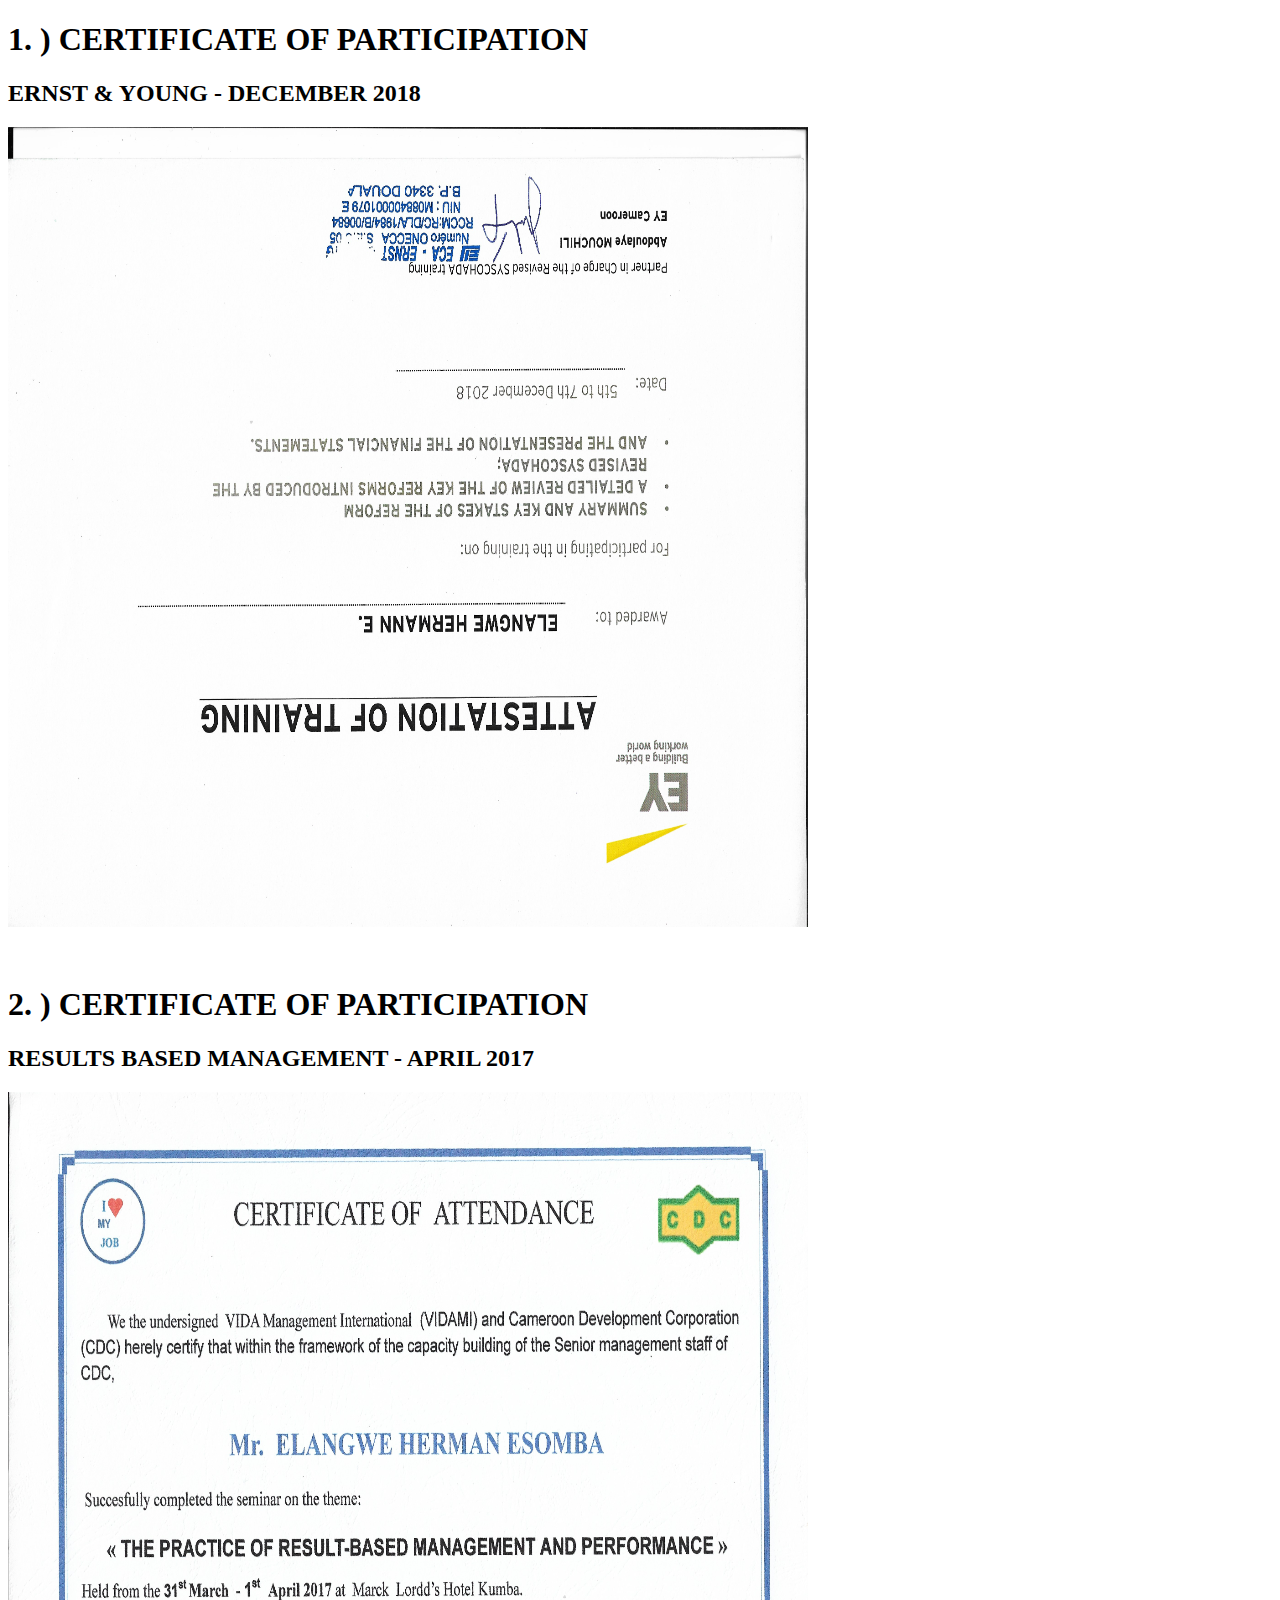
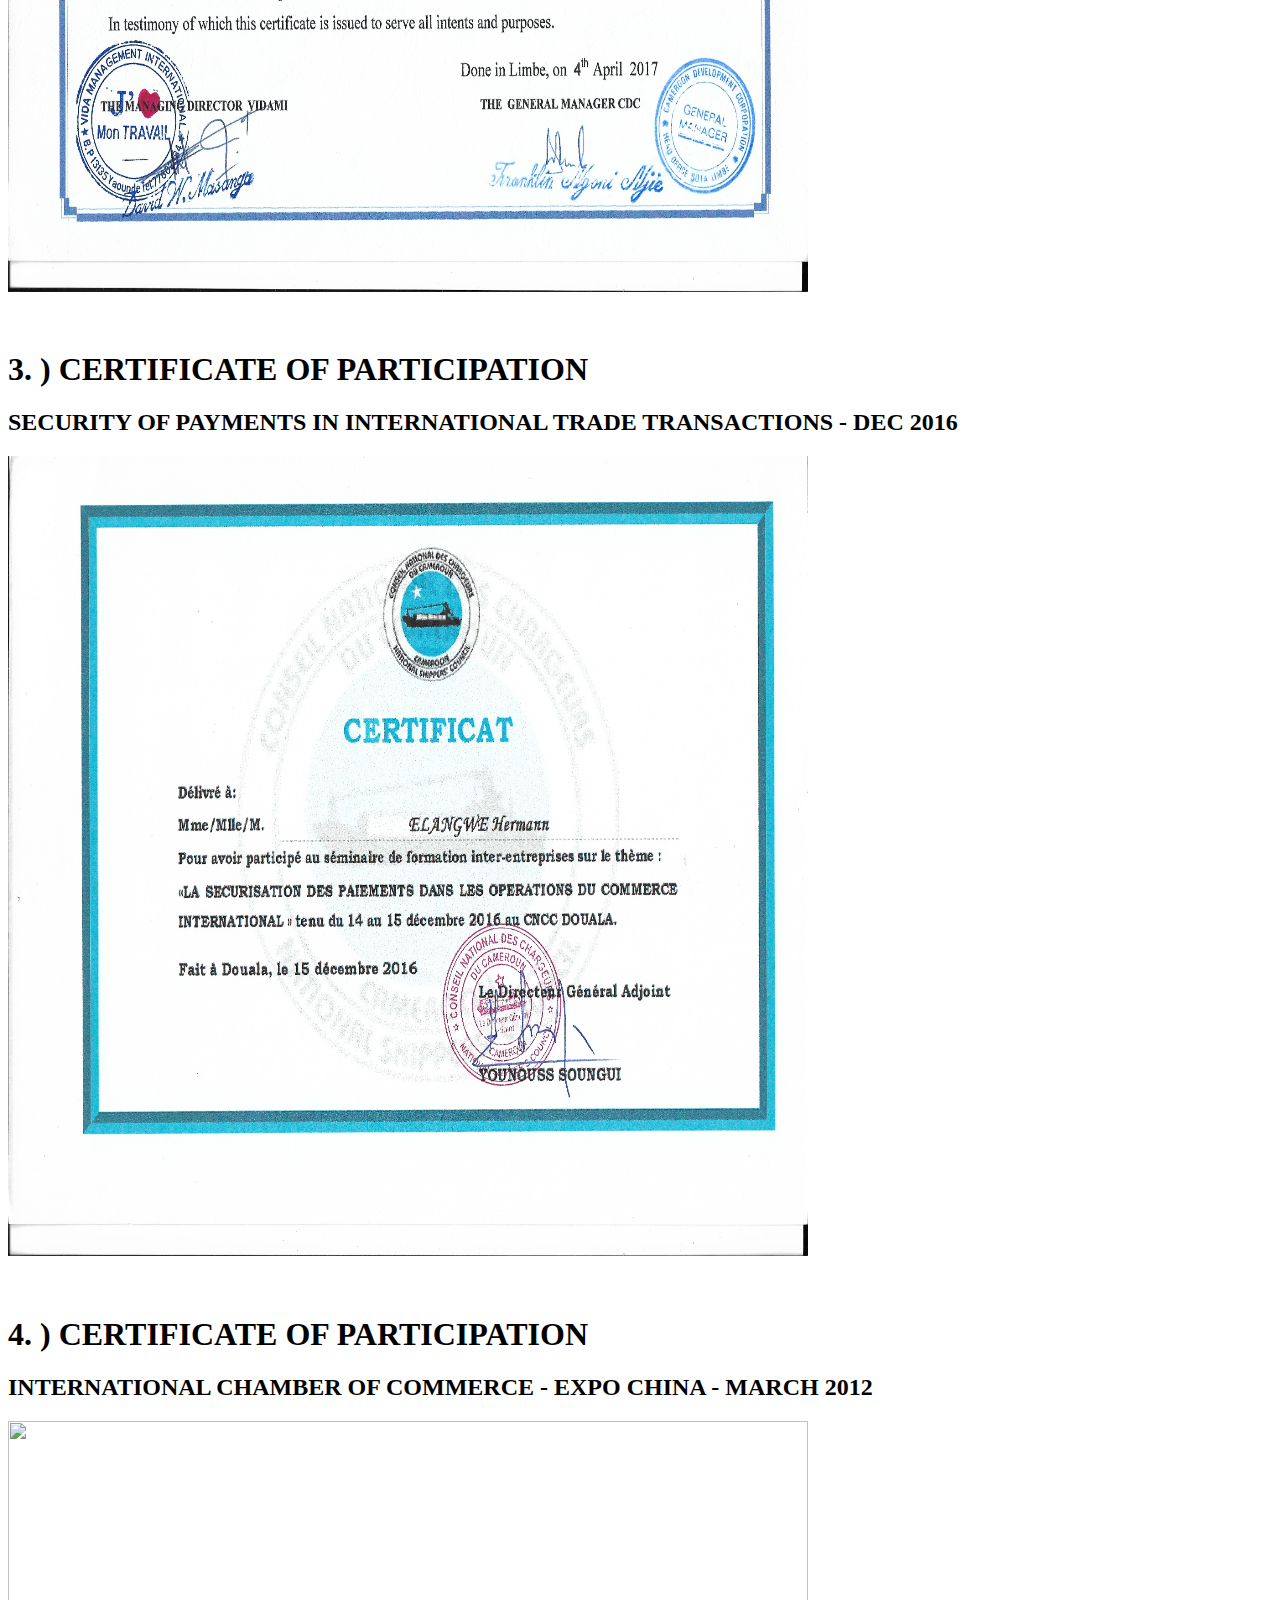
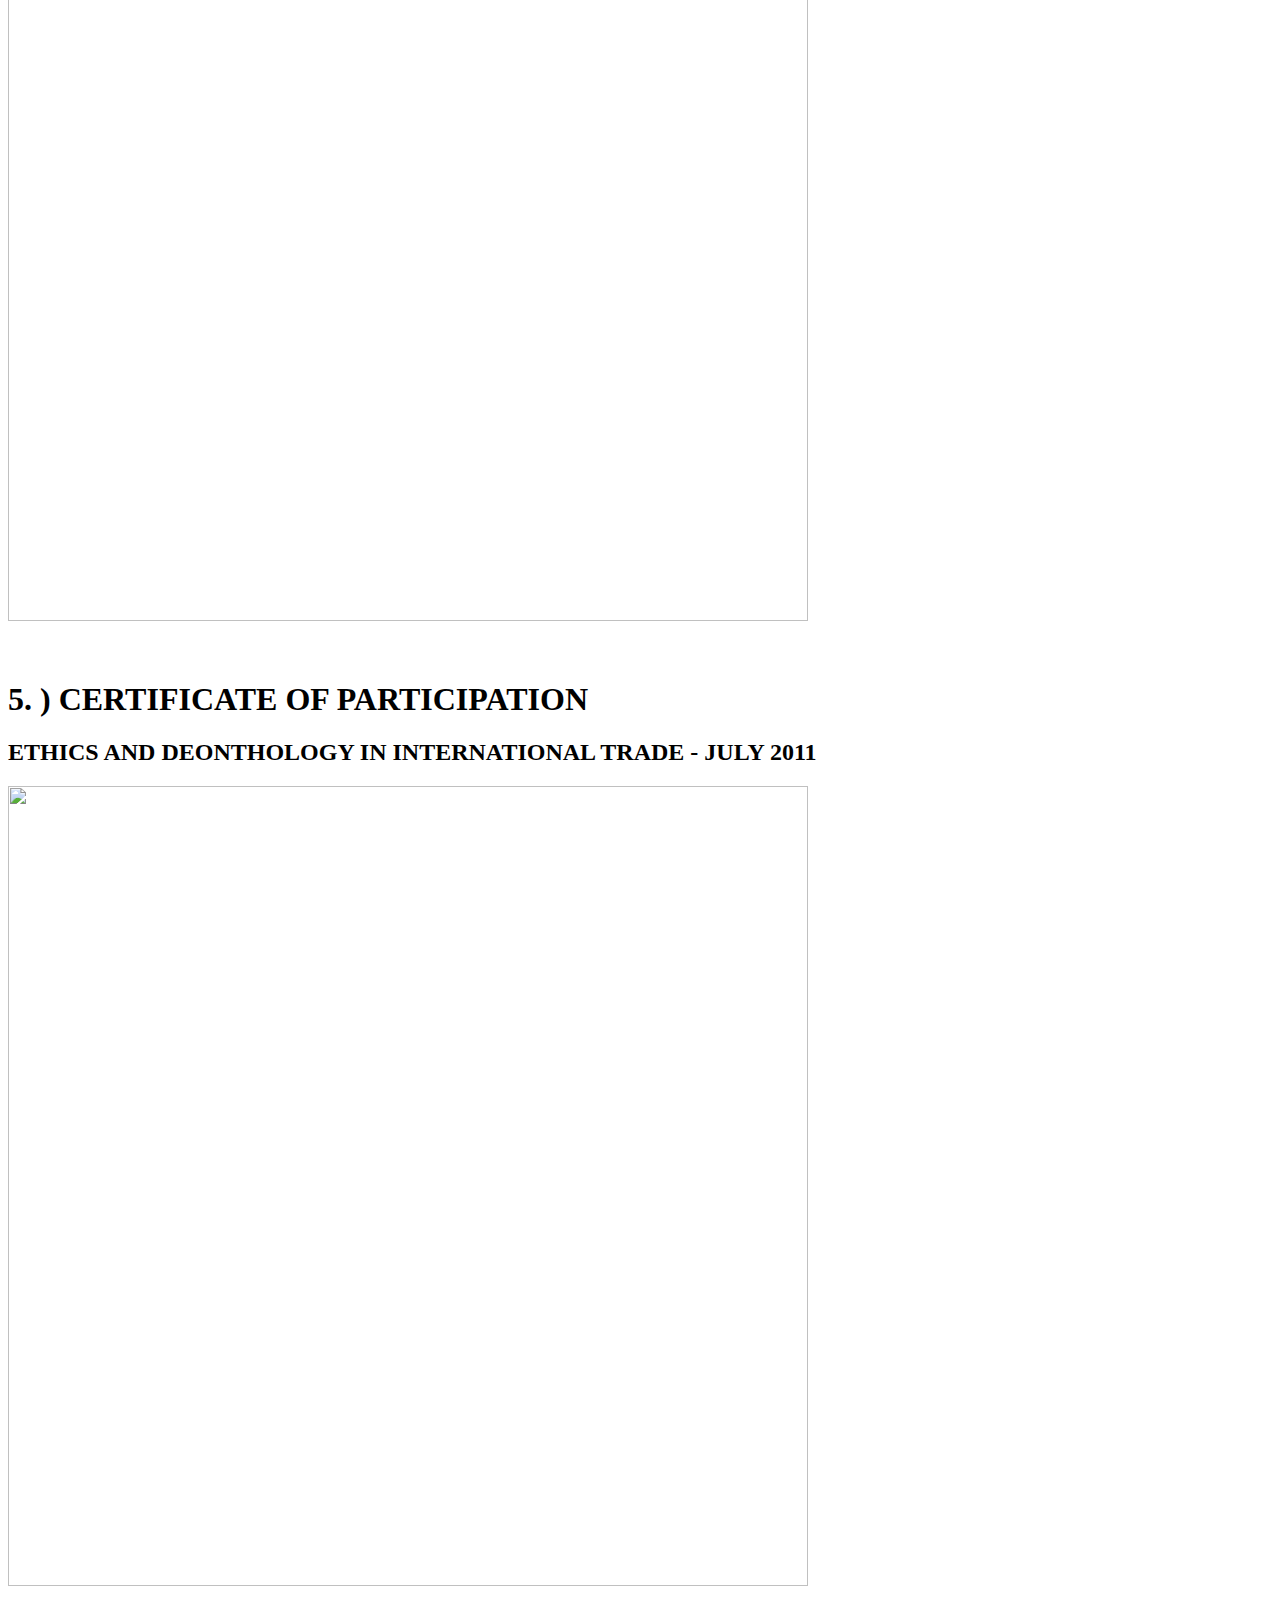
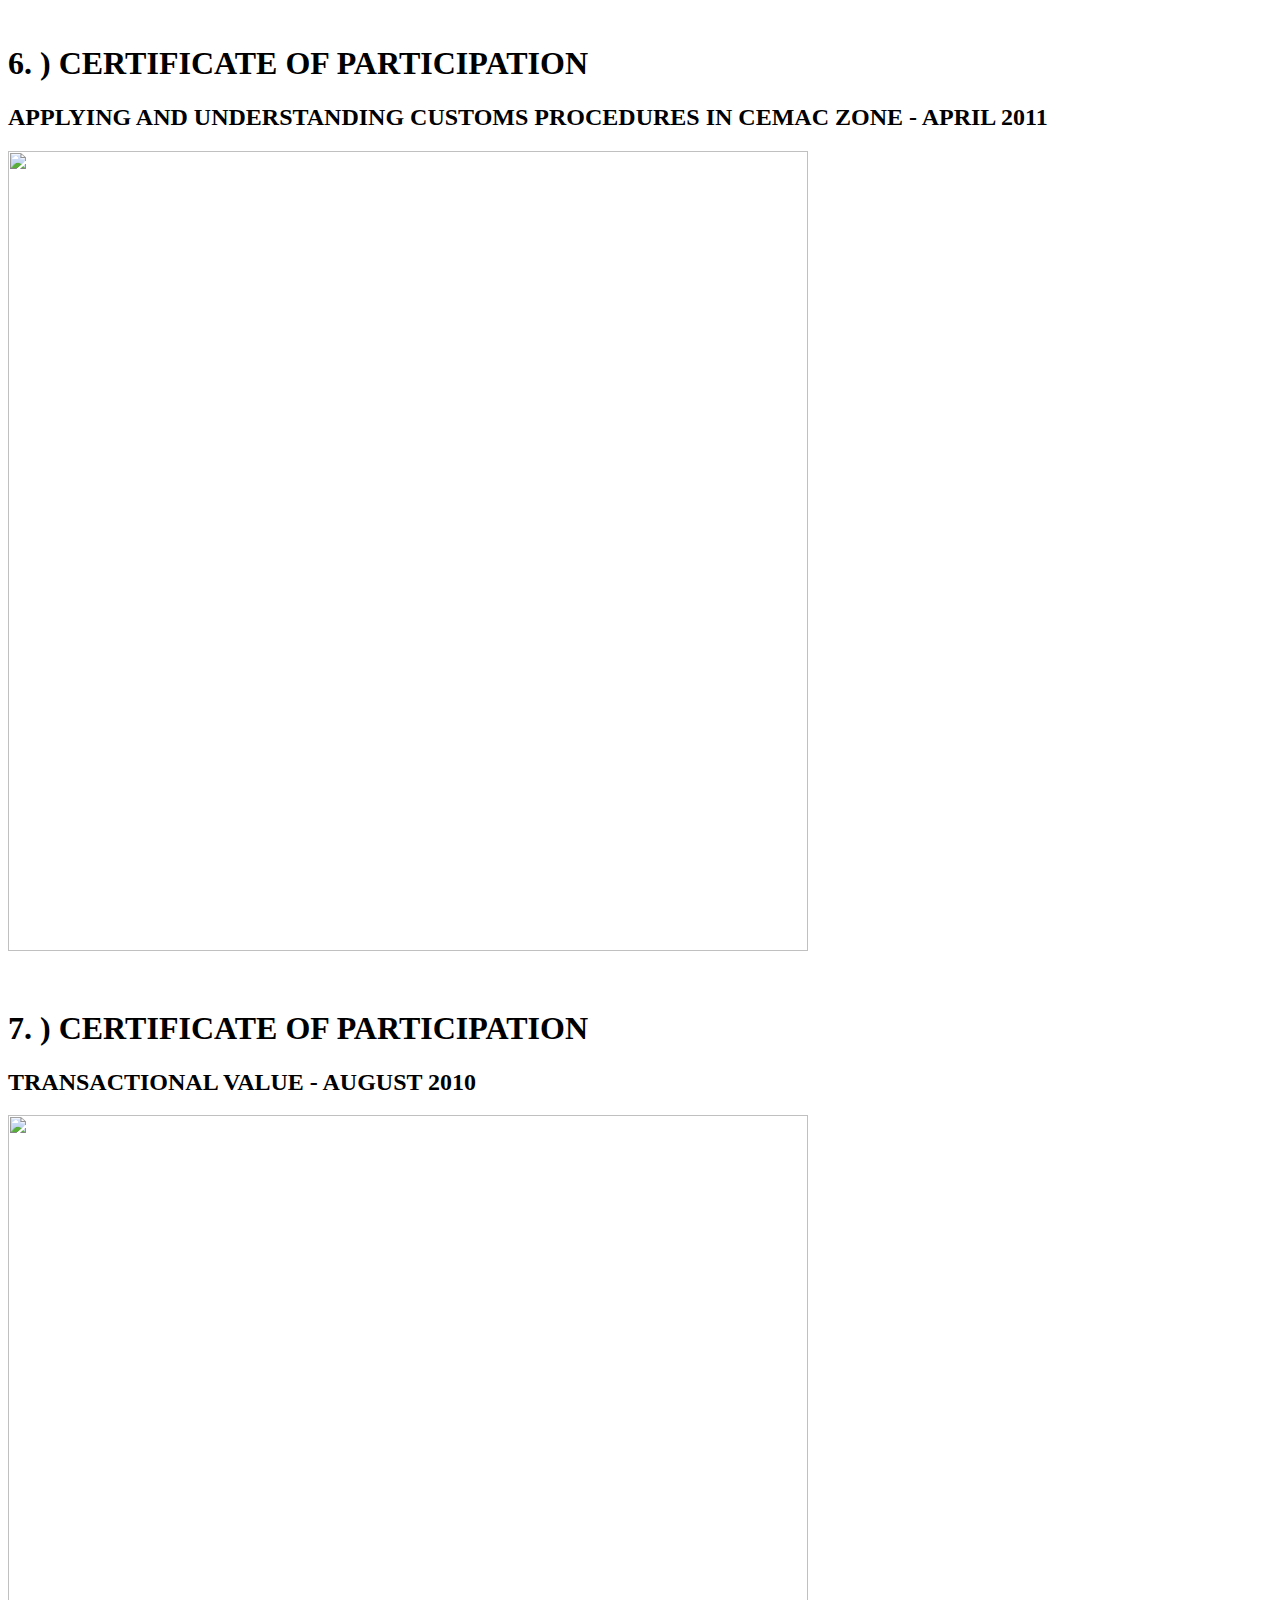
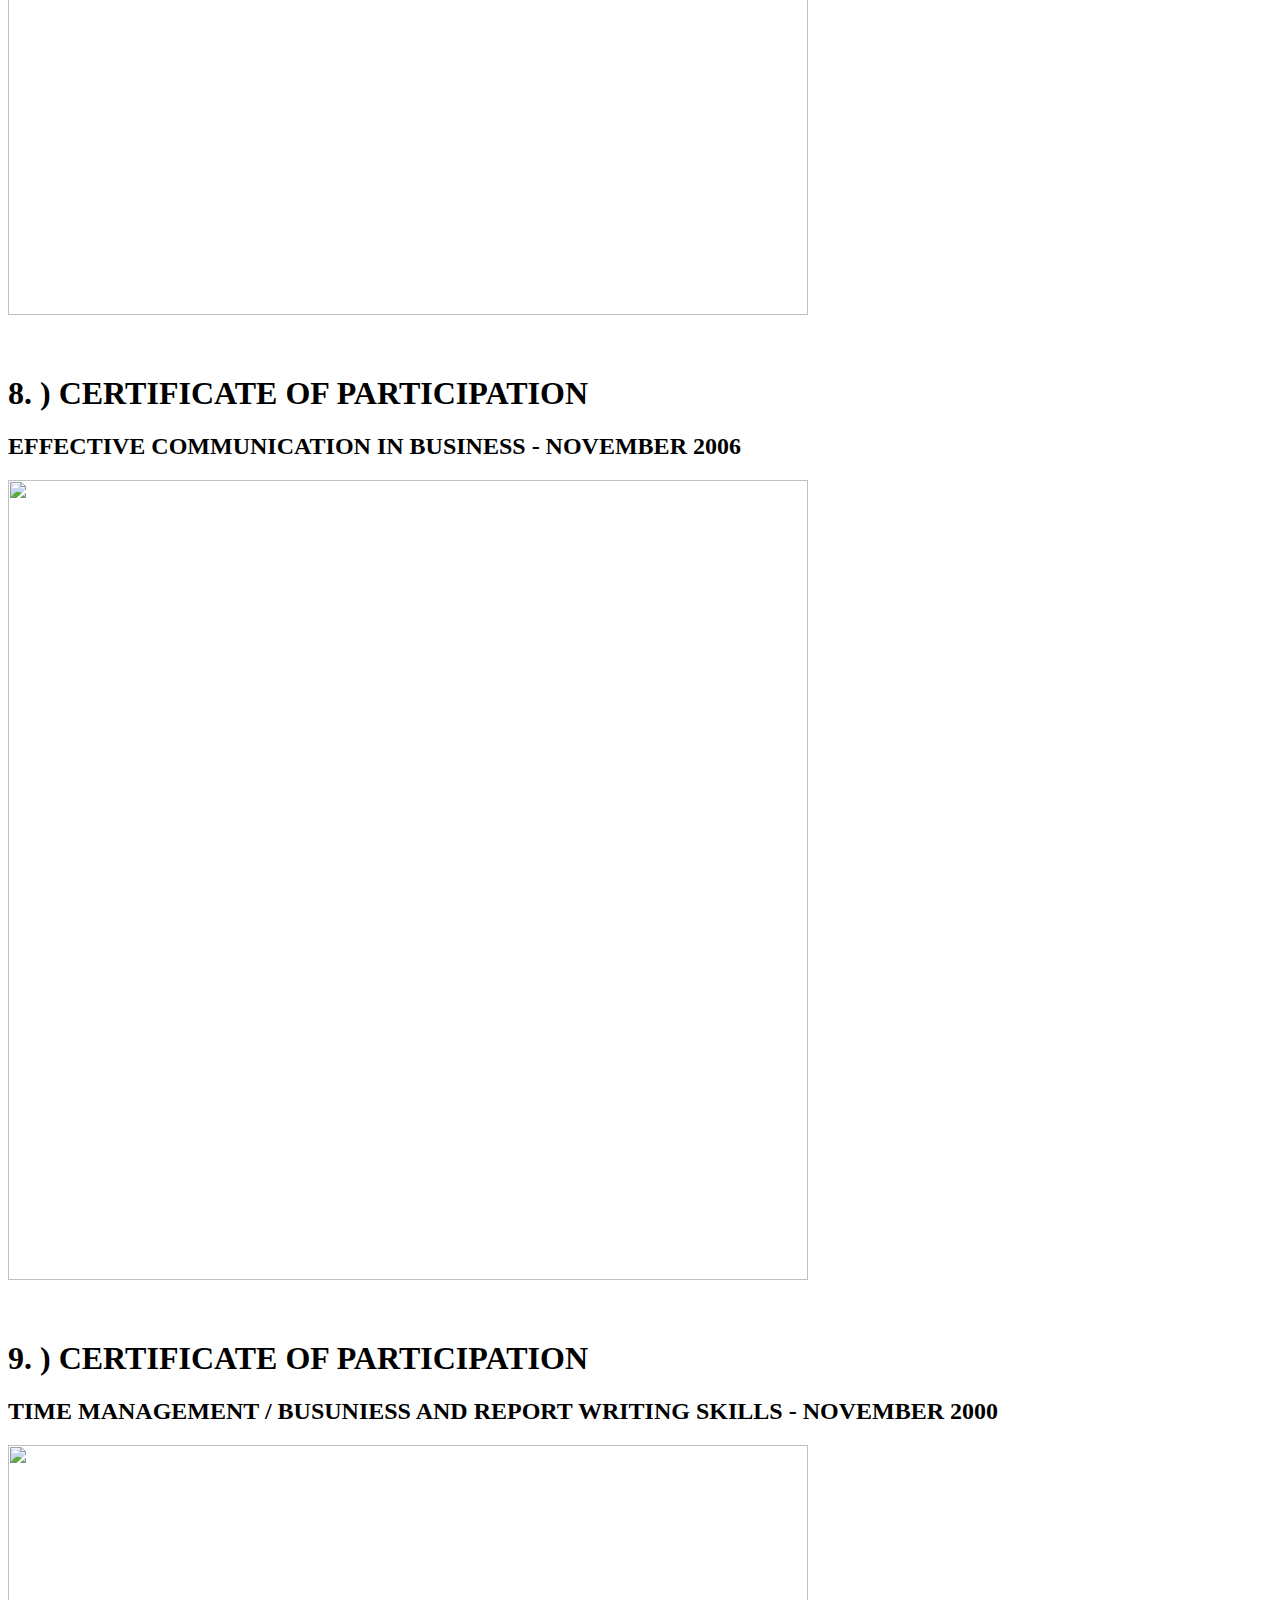
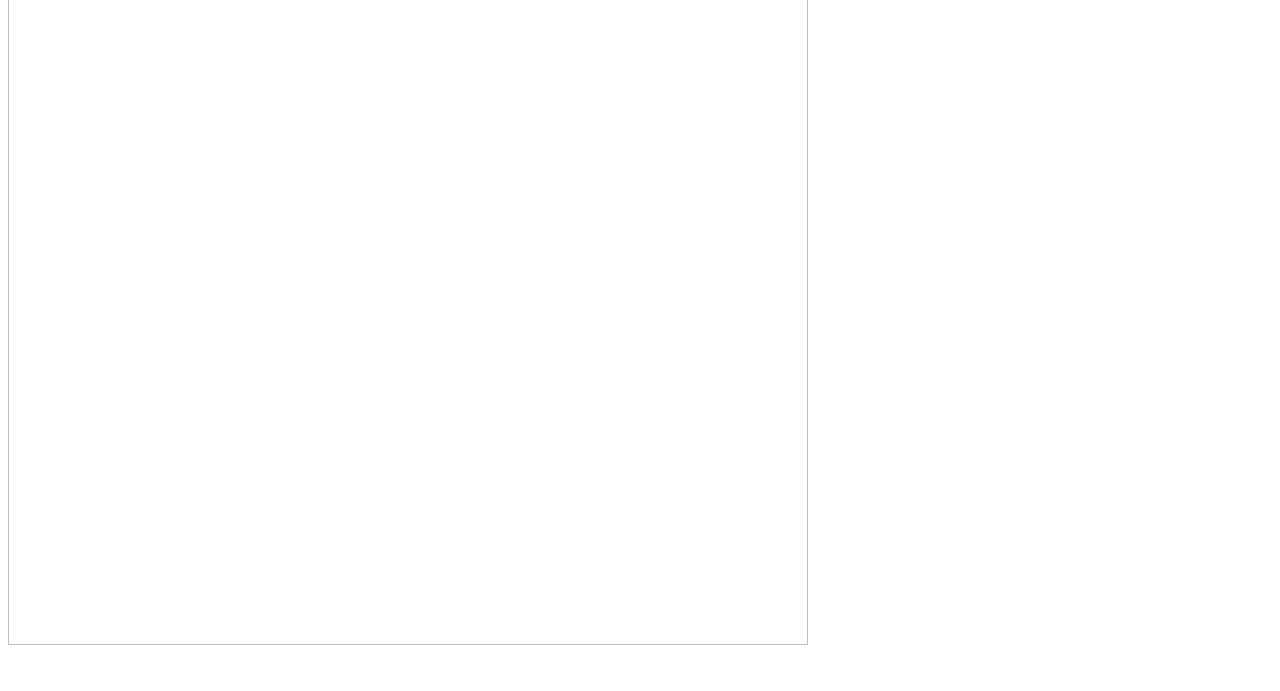
==== seminars.html @ 7f5c5283 "added certificates" ====
<!DOCTYPE html>
<html>
<head>
	<title> CERTIFICATES OF PARTICIPATION IN SEMINARS</title>
</head>
<body>
	<h1>1. ) CERTIFICATE OF PARTICIPATION</h1>
	<H2> ERNST & YOUNG   -   DECEMBER 2018</H2>
	<p><img src="ernstyoungdec2018.jpeg" width="800" height="800"/></p>
<br/>
	<h1>2. ) CERTIFICATE OF PARTICIPATION</h1>
	<H2> RESULTS BASED MANAGEMENT -   APRIL 2017</H2>
	<p><img src="RBMGTCERTF.jpeg" width="800" height="800"/></p>
<br/>
	<h1>3. ) CERTIFICATE OF PARTICIPATION</h1>
	<H2> SECURITY OF PAYMENTS IN INTERNATIONAL TRADE TRANSACTIONS - DEC 2016</H2>
	<p><img src="CNCCDEC2016.jpeg" width="800" height="800"/></p>
<br/>
	<h1>4. ) CERTIFICATE OF PARTICIPATION</h1>
	<H2> INTERNATIONAL CHAMBER OF COMMERCE - EXPO CHINA -   MARCH 2012</H2>
	<p><img src="ICCEXPOCHINAMAR2012.JPEG" width="800" height="800"/></p>
<br/>	
	<h1>5. ) CERTIFICATE OF PARTICIPATION</h1>
	<H2> ETHICS AND DEONTHOLOGY IN INTERNATIONAL TRADE -  JULY 2011</H2>
	<p><img src="CNCCJUL2011.JPEG" width="800" height="800"/></p>
<br/>	
	<h1>6. ) CERTIFICATE OF PARTICIPATION</h1>
	<H2> APPLYING AND UNDERSTANDING CUSTOMS PROCEDURES IN CEMAC ZONE -  APRIL 2011</H2>
	<p><img src="CNCCAPR2011.JPEG" width="800" height="800"/></p>
<br/>	
	<h1>7. ) CERTIFICATE OF PARTICIPATION</h1>
	<H2> TRANSACTIONAL VALUE -  AUGUST 2010</H2>
	<p><img src="CNCCAUG2010.JPEG" width="800" height="800"/></p>
<br/>	
<h1>8. ) CERTIFICATE OF PARTICIPATION</h1>
	<H2> EFFECTIVE COMMUNICATION IN BUSINESS -  NOVEMBER 2006</H2>
	<p><img src="RISXCELUKNOV2006.JPEG" width="800" height="800"/></p>
<br/>	
	<h1>9. ) CERTIFICATE OF PARTICIPATION</h1>
	<H2> TIME MANAGEMENT / BUSUNIESS AND REPORT WRITING SKILLS -  NOVEMBER 2000</H2>
	<p><img src="jmconsultgnov2000.JPEG" width="800" height="800"/></p>
<br/>	
</body>
</html>
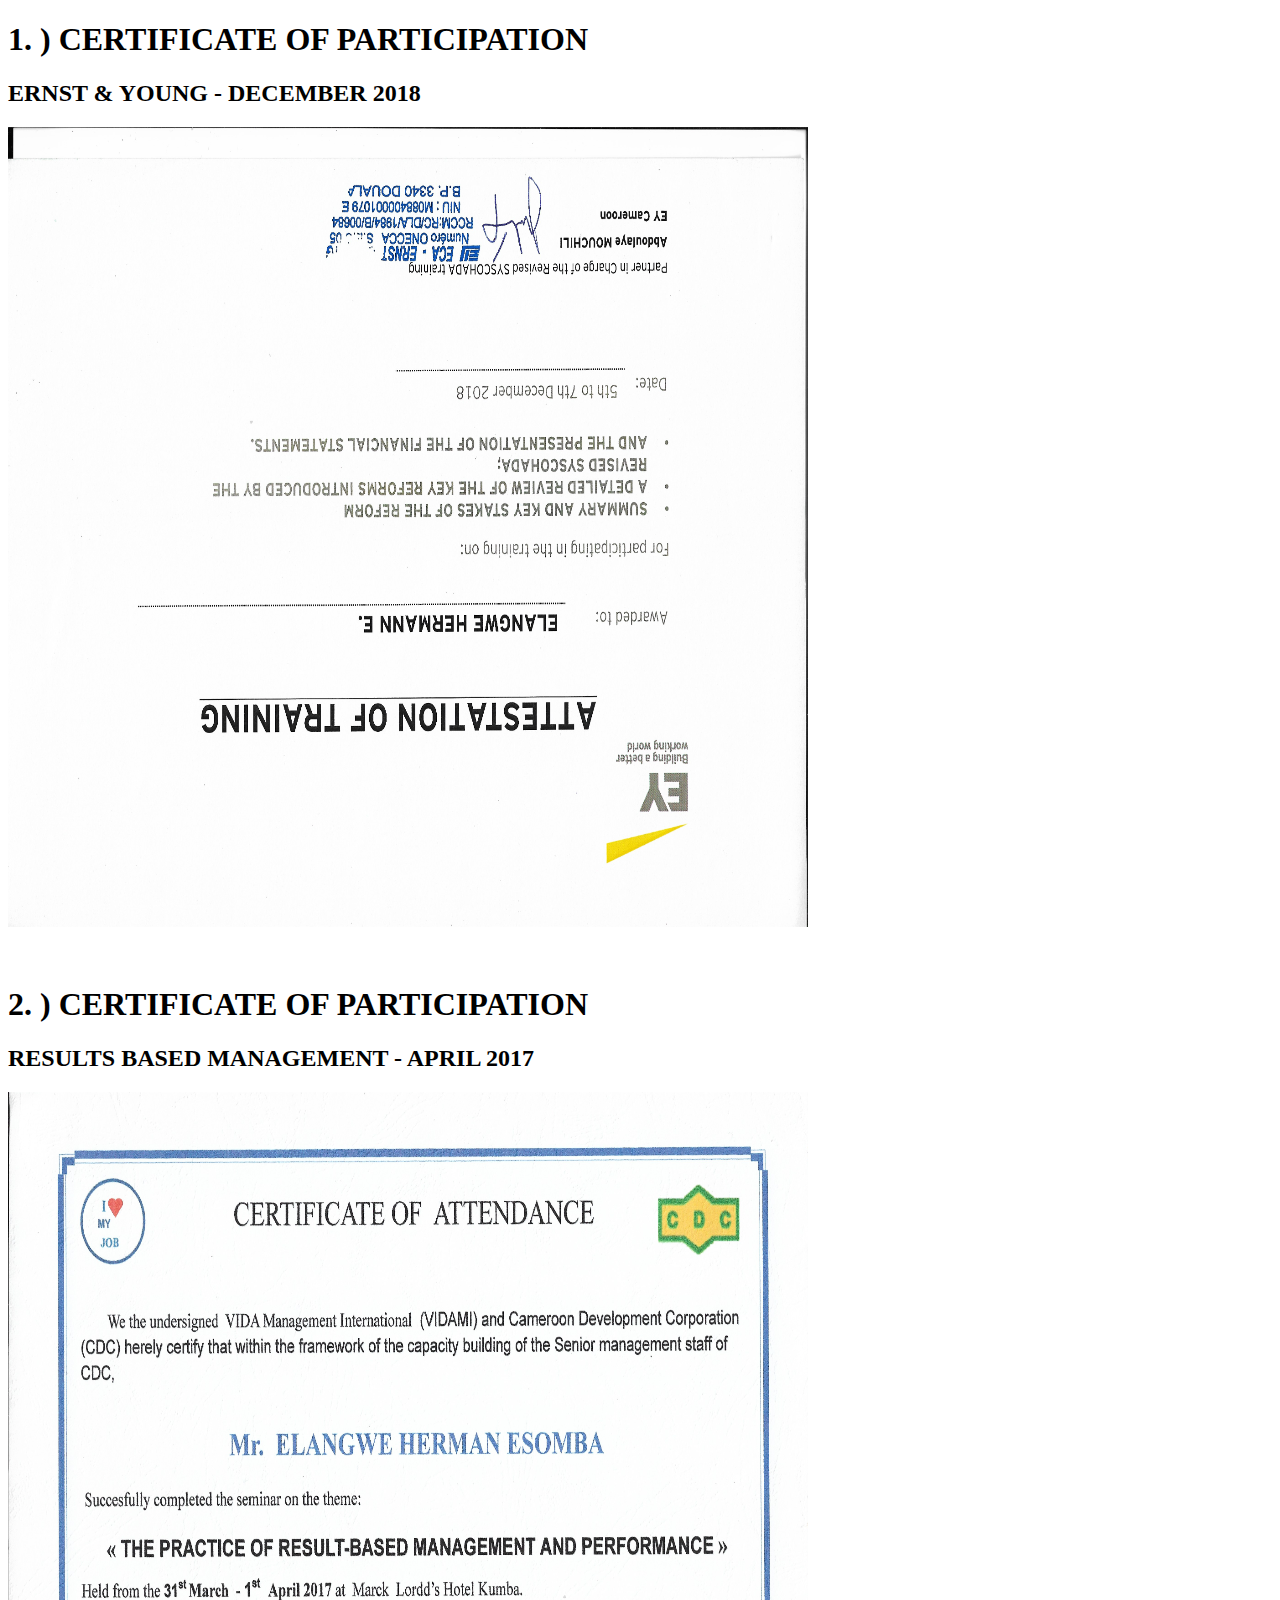
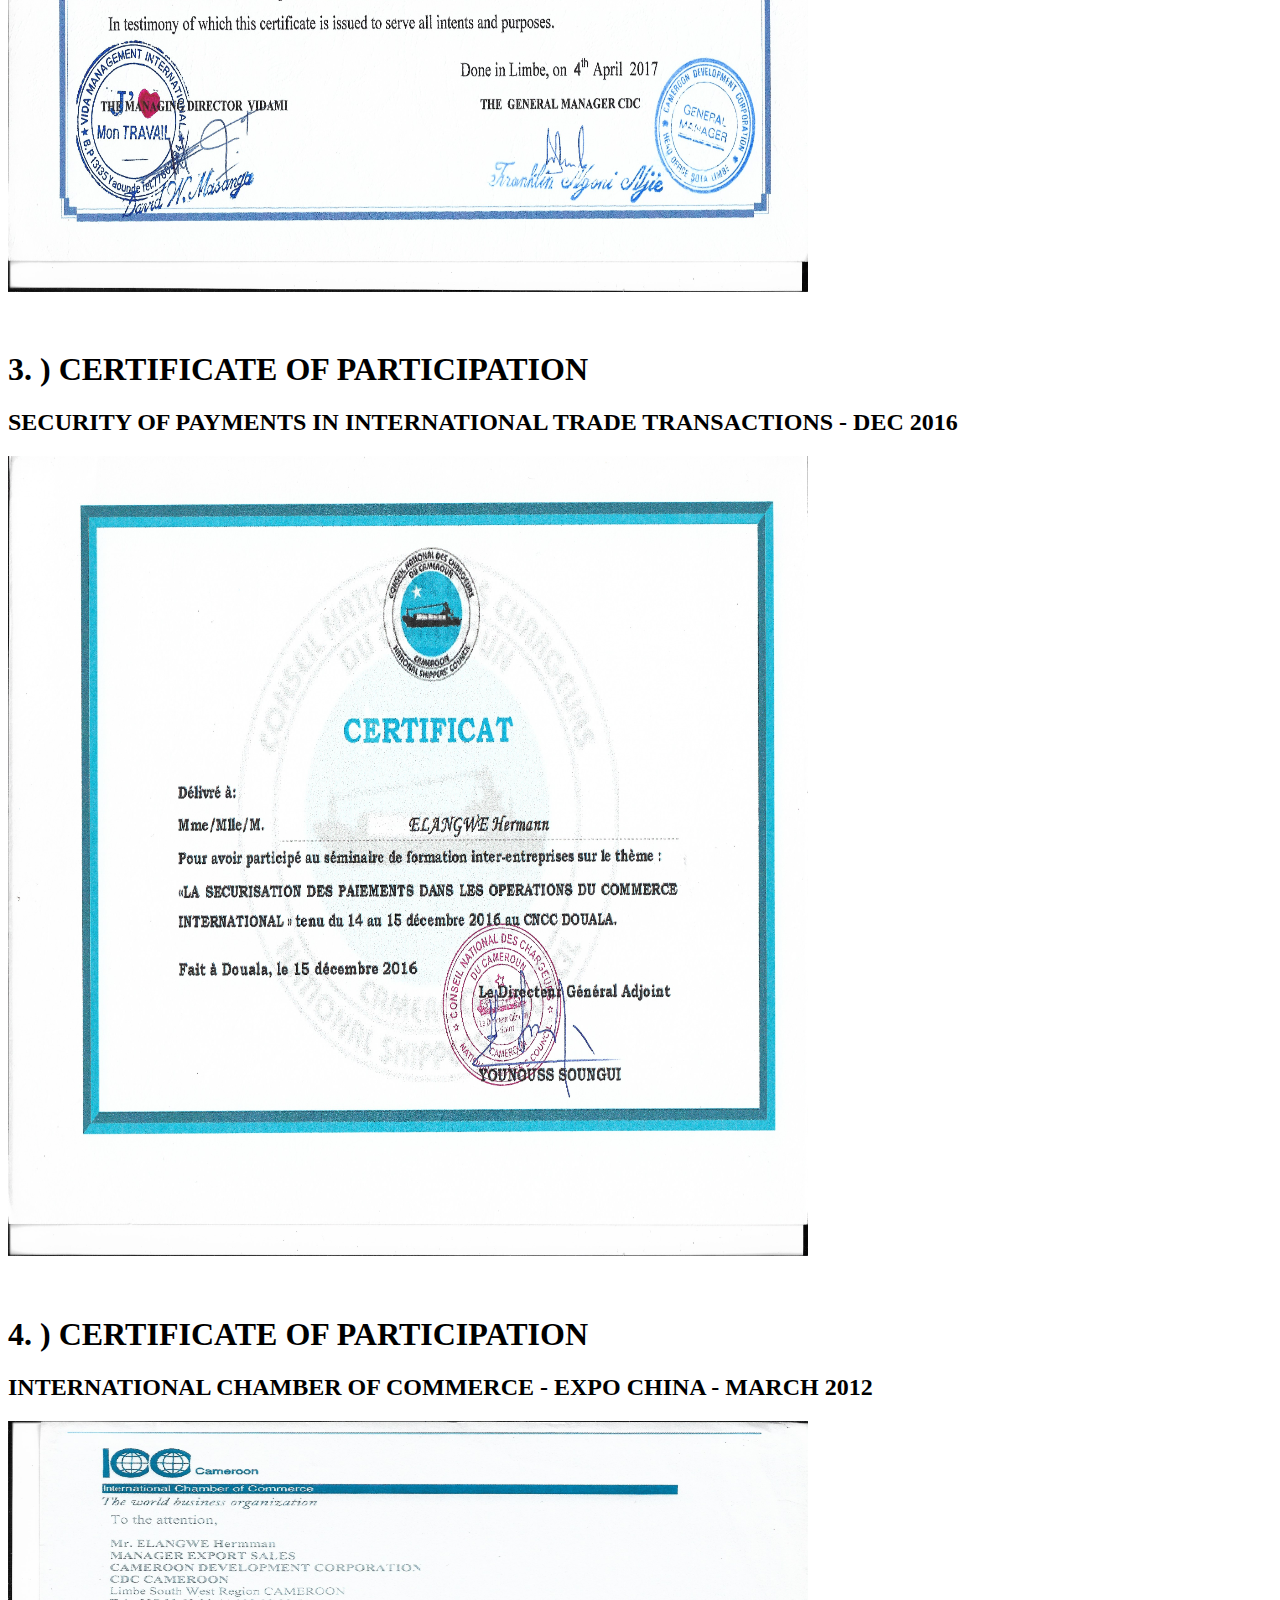
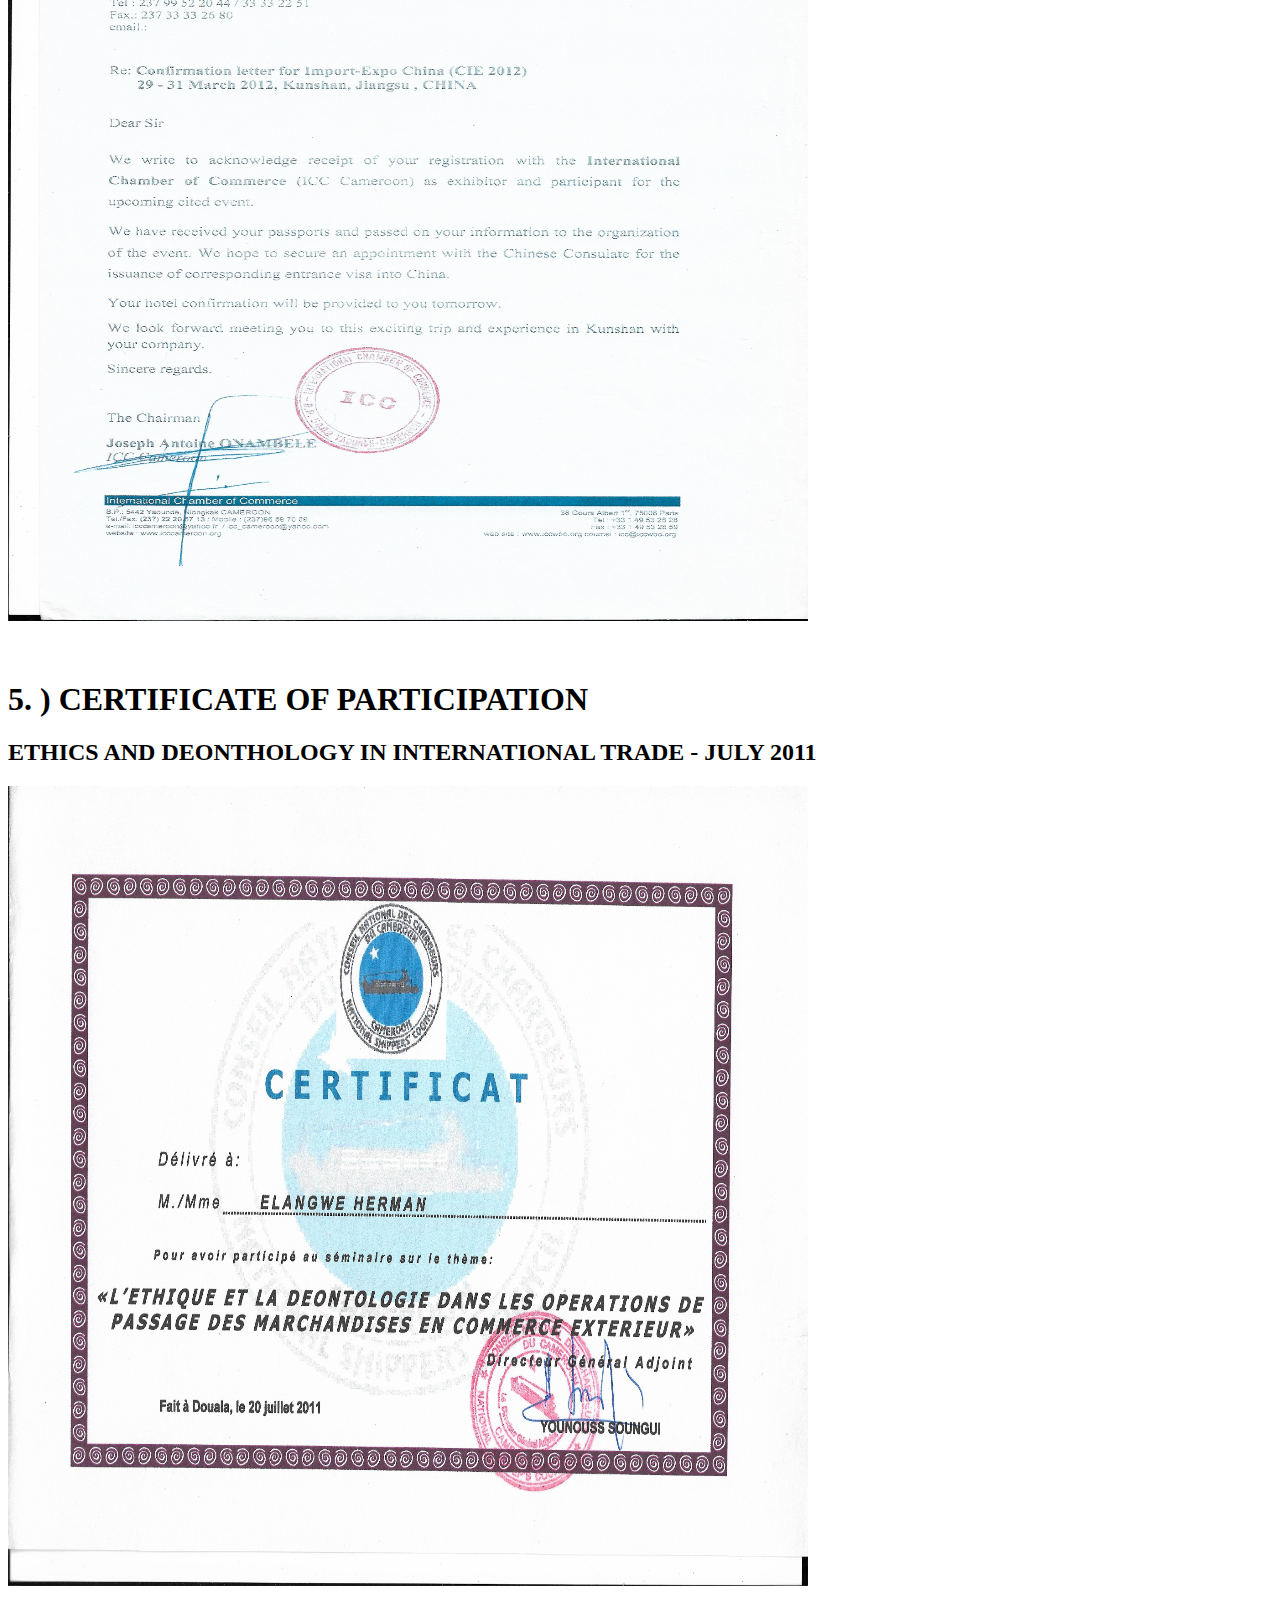
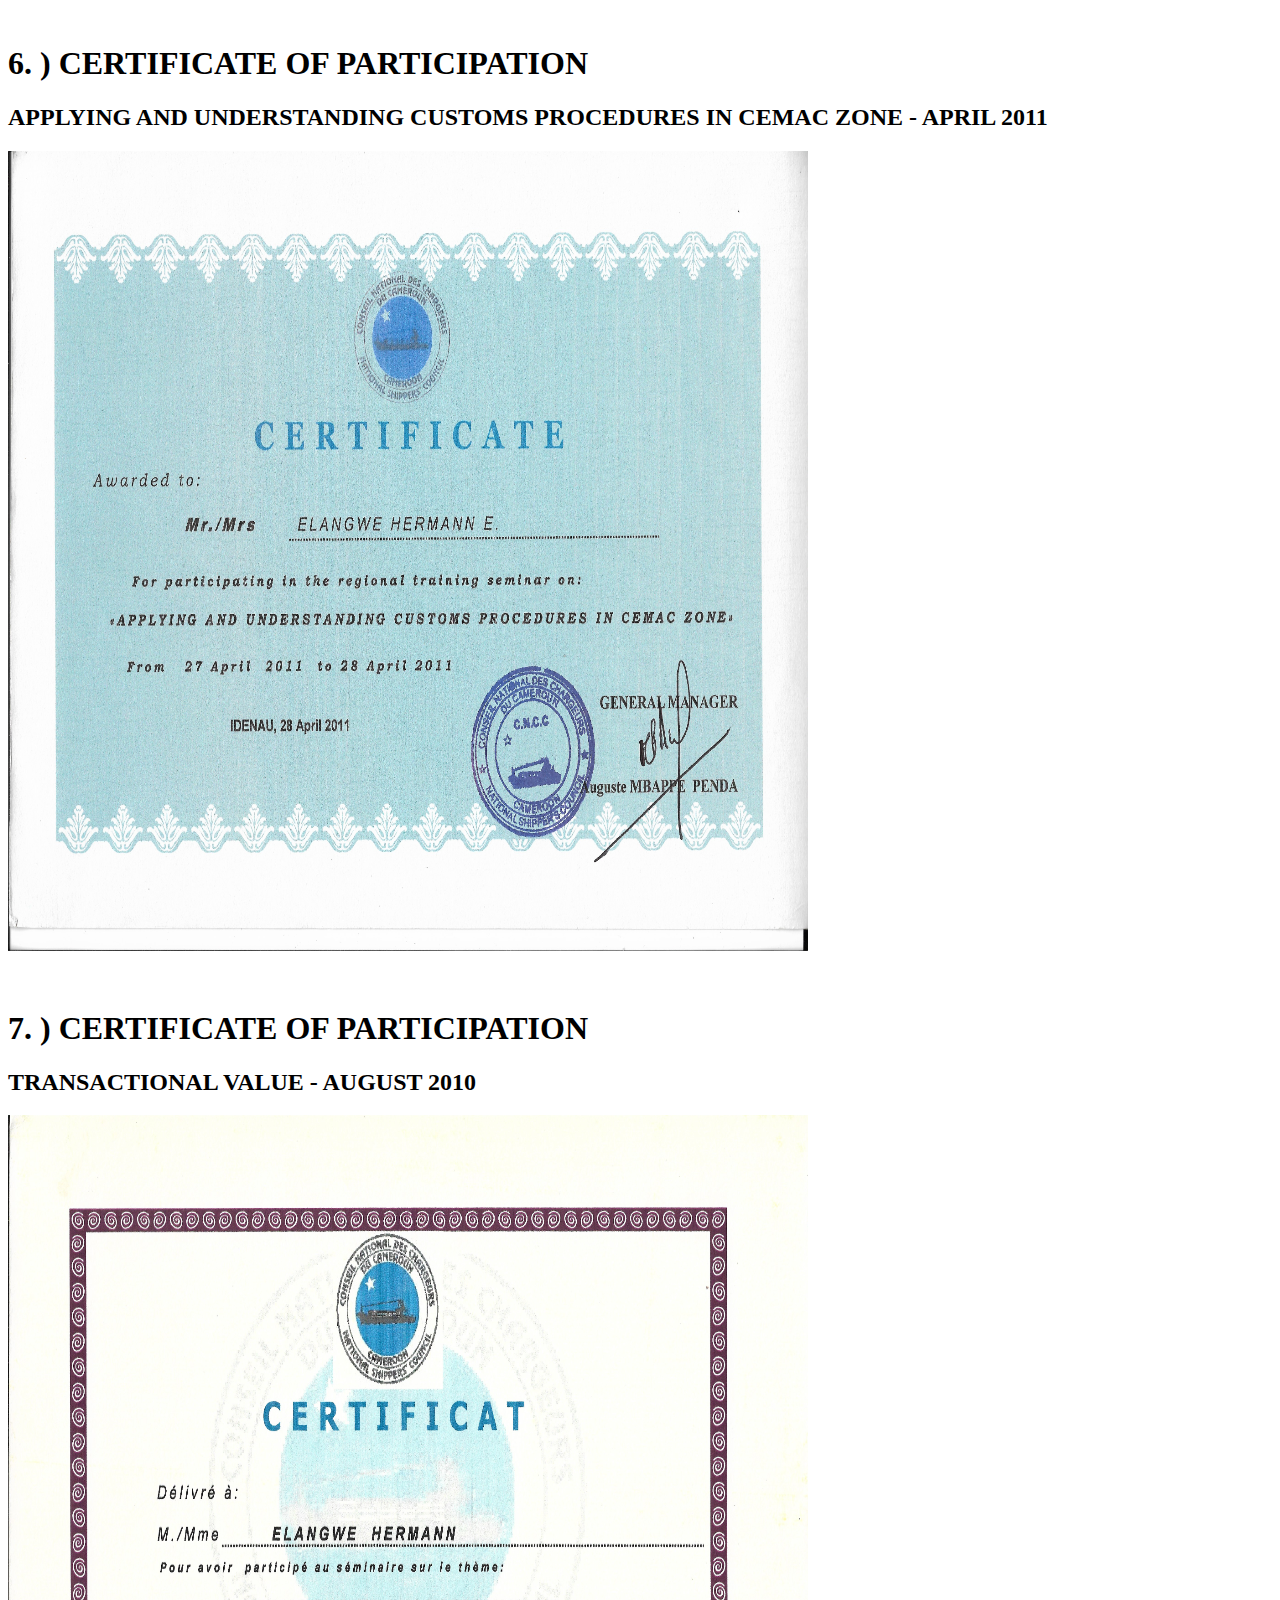
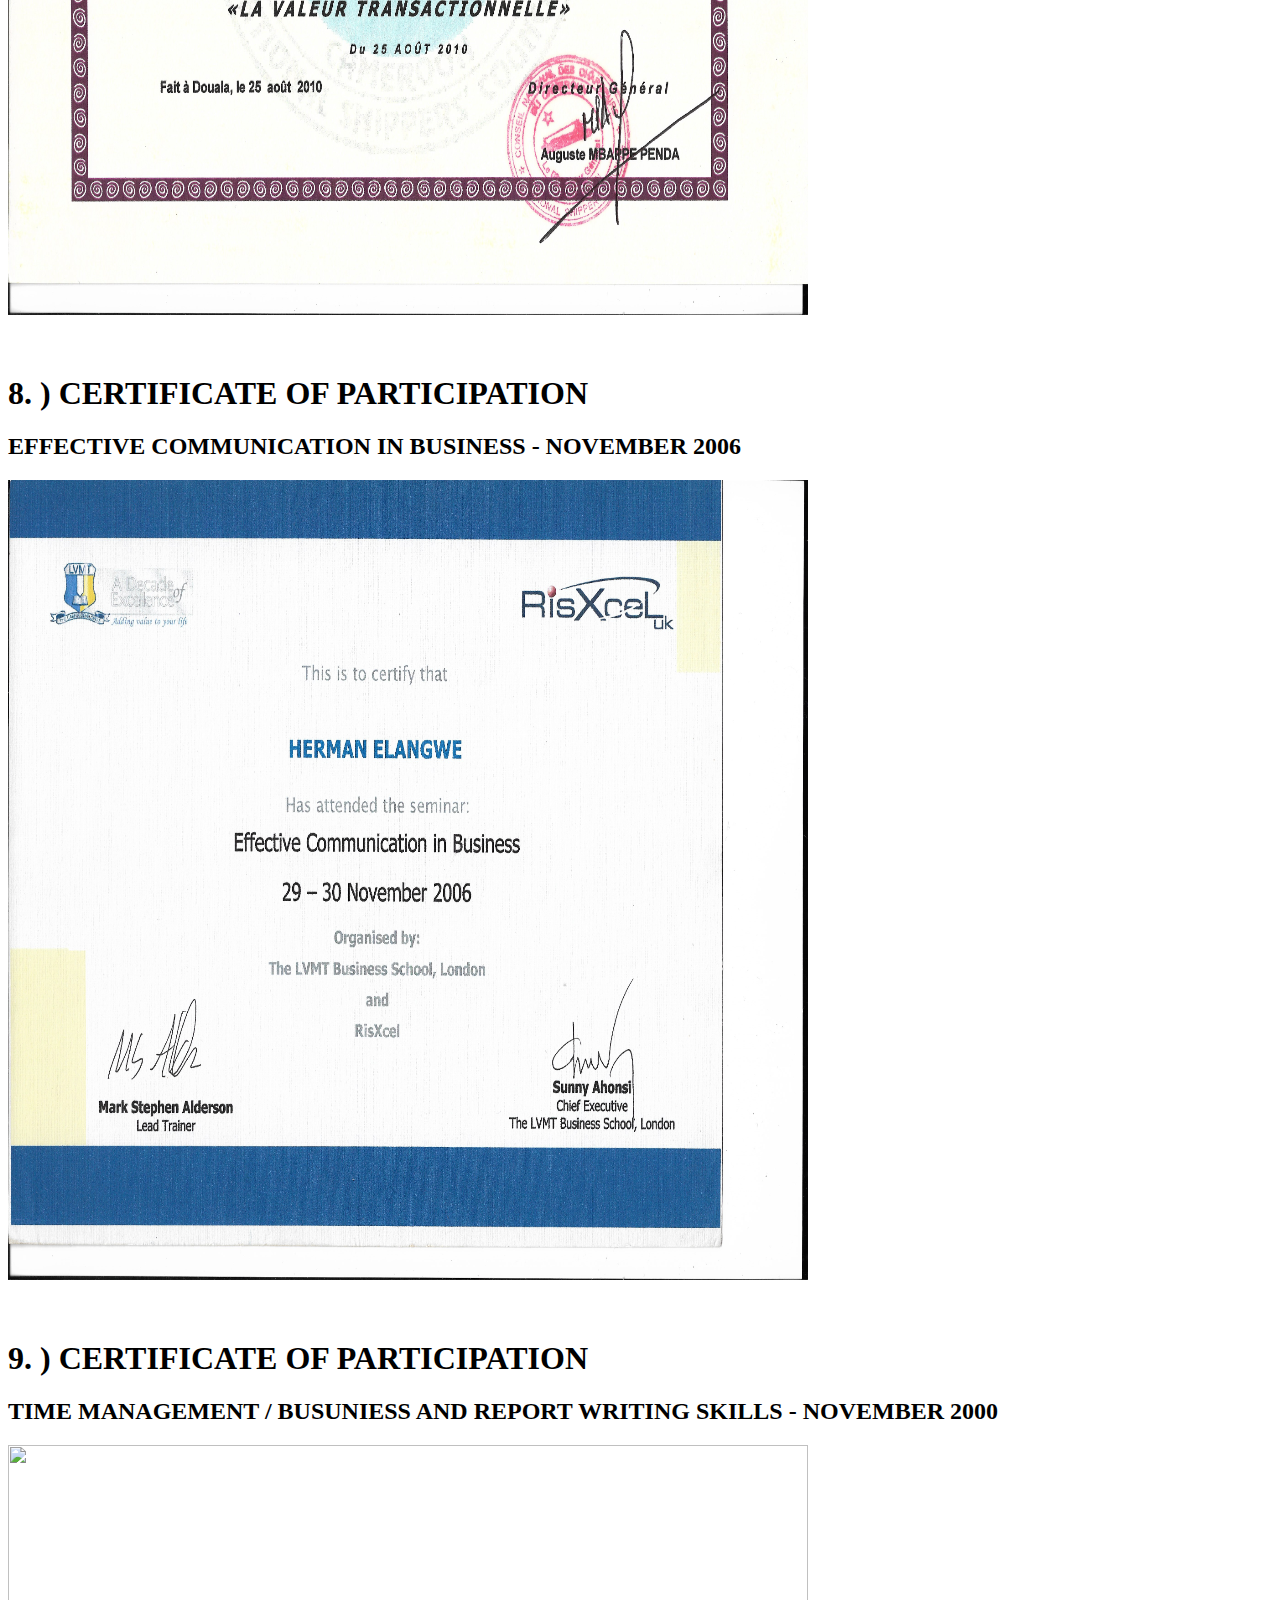
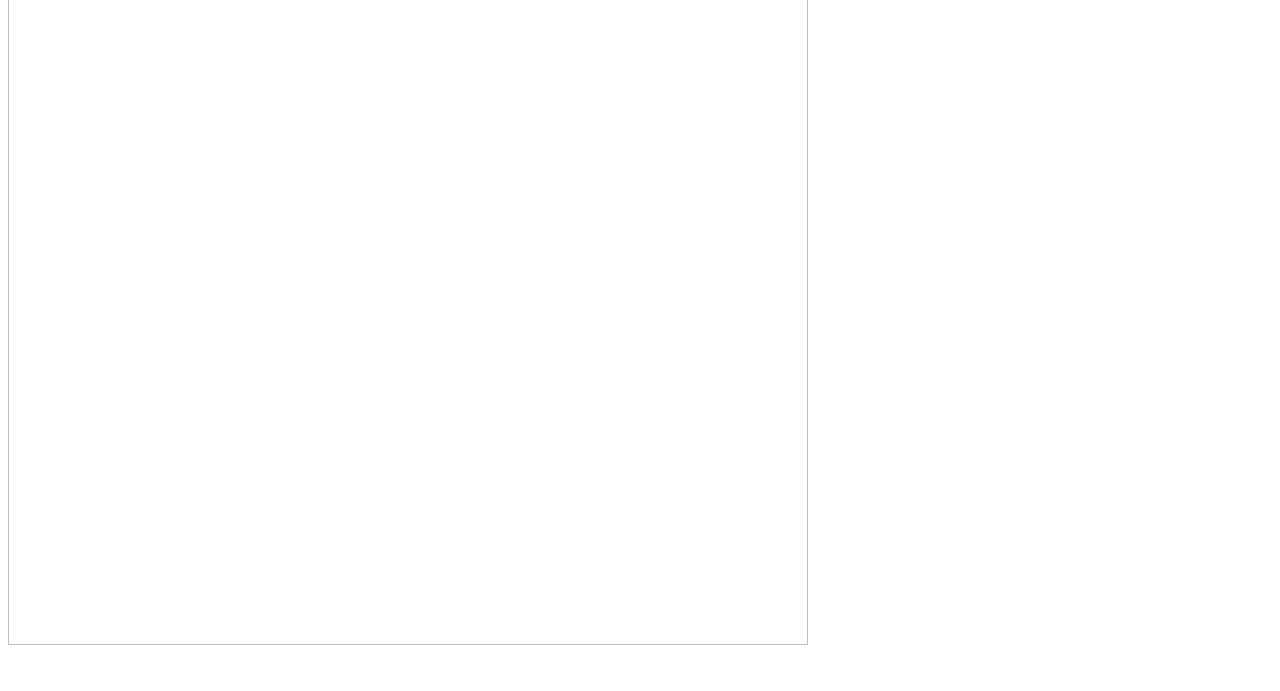
==== commit c475980c: "update seminar" ====
--- a/seminars.html
+++ b/seminars.html
@@ -18,27 +18,27 @@
 <br/>
 	<h1>4. ) CERTIFICATE OF PARTICIPATION</h1>
 	<H2> INTERNATIONAL CHAMBER OF COMMERCE - EXPO CHINA -   MARCH 2012</H2>
-	<p><img src="ICCEXPOCHINAMAR2012.JPEG" width="800" height="800"/></p>
+	<p><img src="ICCEXPOCHINAMAR2012.jpeg" width="800" height="800"/></p>
 <br/>	
 	<h1>5. ) CERTIFICATE OF PARTICIPATION</h1>
 	<H2> ETHICS AND DEONTHOLOGY IN INTERNATIONAL TRADE -  JULY 2011</H2>
-	<p><img src="CNCCJUL2011.JPEG" width="800" height="800"/></p>
+	<p><img src="CNCCJUL2011.jpeg" width="800" height="800"/></p>
 <br/>	
 	<h1>6. ) CERTIFICATE OF PARTICIPATION</h1>
 	<H2> APPLYING AND UNDERSTANDING CUSTOMS PROCEDURES IN CEMAC ZONE -  APRIL 2011</H2>
-	<p><img src="CNCCAPR2011.JPEG" width="800" height="800"/></p>
+	<p><img src="CNCCAPR2011.jpeg" width="800" height="800"/></p>
 <br/>	
 	<h1>7. ) CERTIFICATE OF PARTICIPATION</h1>
 	<H2> TRANSACTIONAL VALUE -  AUGUST 2010</H2>
-	<p><img src="CNCCAUG2010.JPEG" width="800" height="800"/></p>
+	<p><img src="CNCCAUG2010.jpeg" width="800" height="800"/></p>
 <br/>	
 <h1>8. ) CERTIFICATE OF PARTICIPATION</h1>
 	<H2> EFFECTIVE COMMUNICATION IN BUSINESS -  NOVEMBER 2006</H2>
-	<p><img src="RISXCELUKNOV2006.JPEG" width="800" height="800"/></p>
+	<p><img src="RISXCELUKNOV2006.jpeg" width="800" height="800"/></p>
 <br/>	
 	<h1>9. ) CERTIFICATE OF PARTICIPATION</h1>
 	<H2> TIME MANAGEMENT / BUSUNIESS AND REPORT WRITING SKILLS -  NOVEMBER 2000</H2>
-	<p><img src="jmconsultgnov2000.JPEG" width="800" height="800"/></p>
+	<p><img src="jmconsultgnov2000.jpeg" width="800" height="800"/></p>
 <br/>	
 </body>
 </html>
